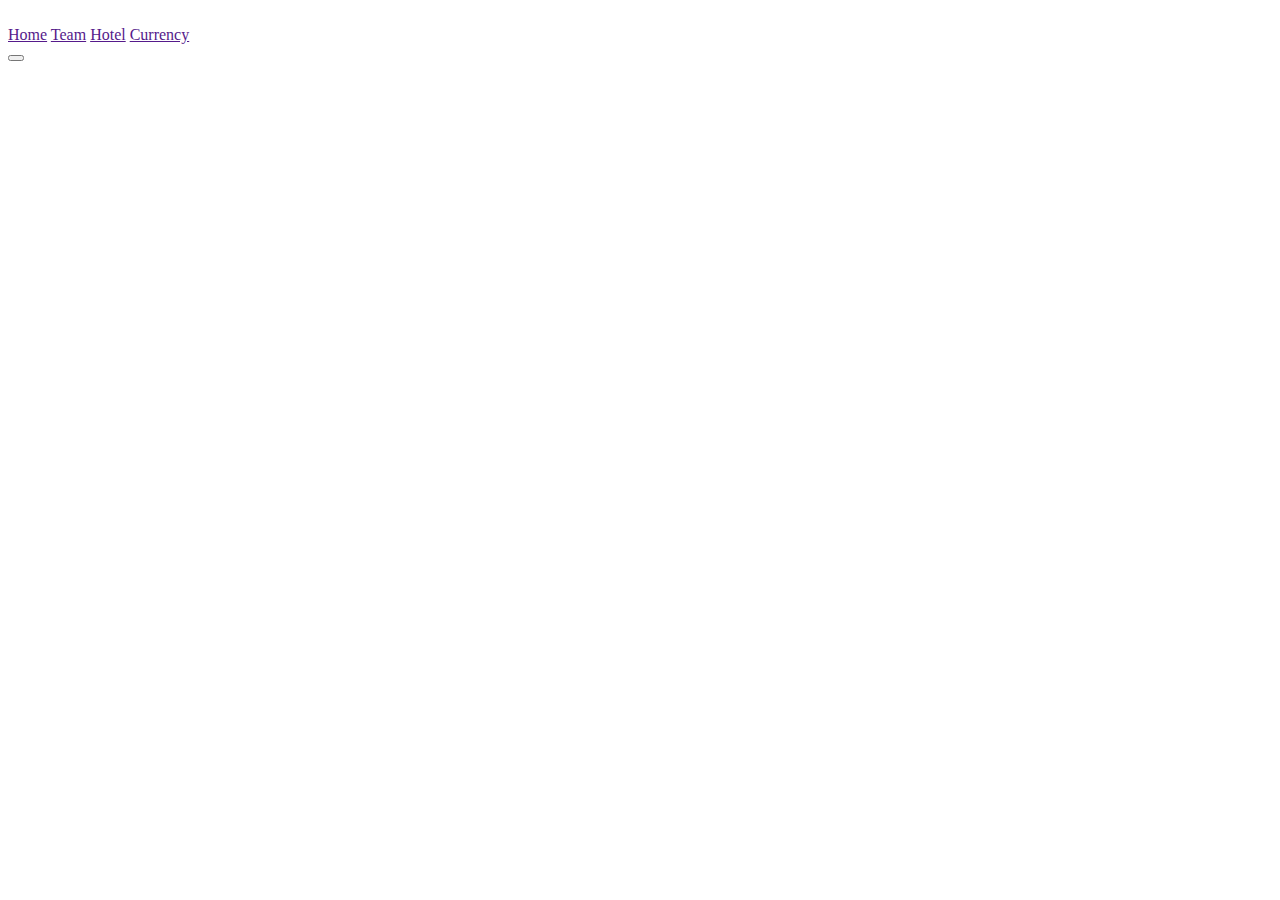
==== currency.html @ 022bb60d "draft html for currency page" ====
<!DOCTYPE html>
<html lang="en">
  <head>
    <meta charset="UTF-8" />
    <meta http-equiv="X-UA-Compatible" content="IE=edge" />
    <meta name="viewport" content="width=device-width, initial-scale=1.0" />
    <title>Currency</title>
  </head>
  <body>
    <header>
      <div>
        <img src=".jpg" alt="" />
        <nav>
          <a href="">Home</a>
          <a href="">Team</a>
          <a href="">Hotel</a>
          <a href="">Currency</a>
        </nav>
      </div>
    </header>
    <section>
      <div id="currency-chart"></div>
      <div id="two-currency">
        <button id="currency-exchange"></button>
      </div>
      <div>
        <p id="coversion-info"></p>
      </div>
    </section>
  </body>
</html>
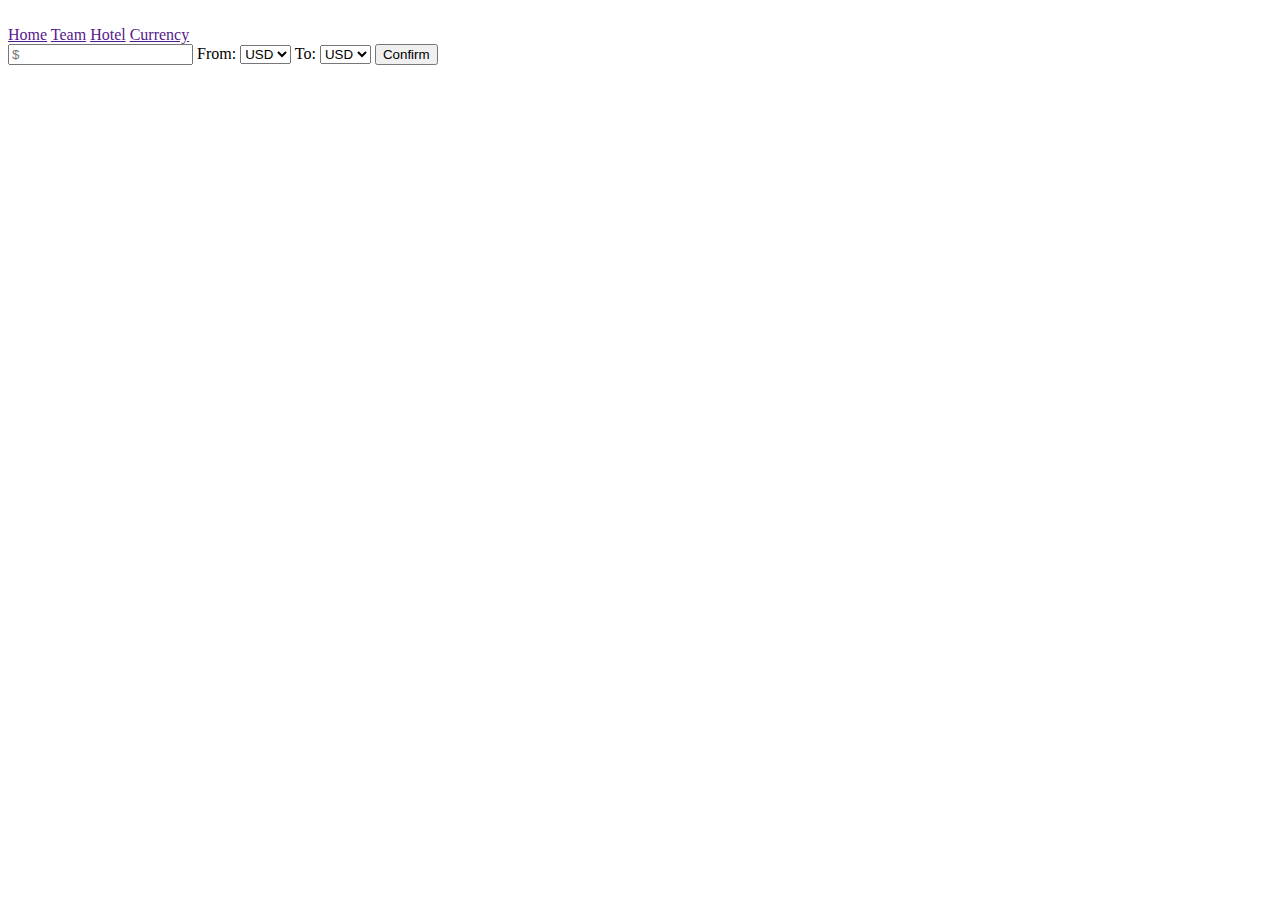
==== commit 9d8ad609: "final currency html" ====
--- a/currency.html
+++ b/currency.html
@@ -5,6 +5,7 @@
     <meta http-equiv="X-UA-Compatible" content="IE=edge" />
     <meta name="viewport" content="width=device-width, initial-scale=1.0" />
     <title>Currency</title>
+    <script src="https://unpkg.com/tailwindcss-jit-cdn"></script>
   </head>
   <body>
     <header>
@@ -18,14 +19,38 @@
         </nav>
       </div>
     </header>
-    <section>
-      <div id="currency-chart"></div>
-      <div id="two-currency">
-        <button id="currency-exchange"></button>
-      </div>
+    <main>
+      <div id="chart-container"></div>
+
+    <section id="two-currency">
+        <input type="number" min="1" step="any" placeholder="$">
+        <label for="select-currency-from">From:</label>
+        <select name="currency-from" id="currency-from">
+            <optgroup label="Convert your currency from"></optgroup>
+            <option value="USD">USD</option>
+            <option value="GBP">GBP</option>
+            <option value="EUR">EUR</option>
+            <option value="AUD">AUD</option>
+            <option value="JPY">JPY</option>
+        </select>
+        <label for="select-currency-to">To:</label>
+        <select name="currency-to" id="currency-to">
+            <optgroup label="to"></optgroup>
+            <option value="USD">USD</option>
+            <option value="GBP">GBP</option>
+            <option value="EUR">EUR</option>
+            <option value="AUD">AUD</option>
+            <option value="JPY">JPY</option>
+        </select>
+    
+        <button id="currency-exchange">Confirm</button>
+    </section>
+
       <div>
         <p id="coversion-info"></p>
       </div>
+
     </section>
+    </main>
   </body>
 </html>
